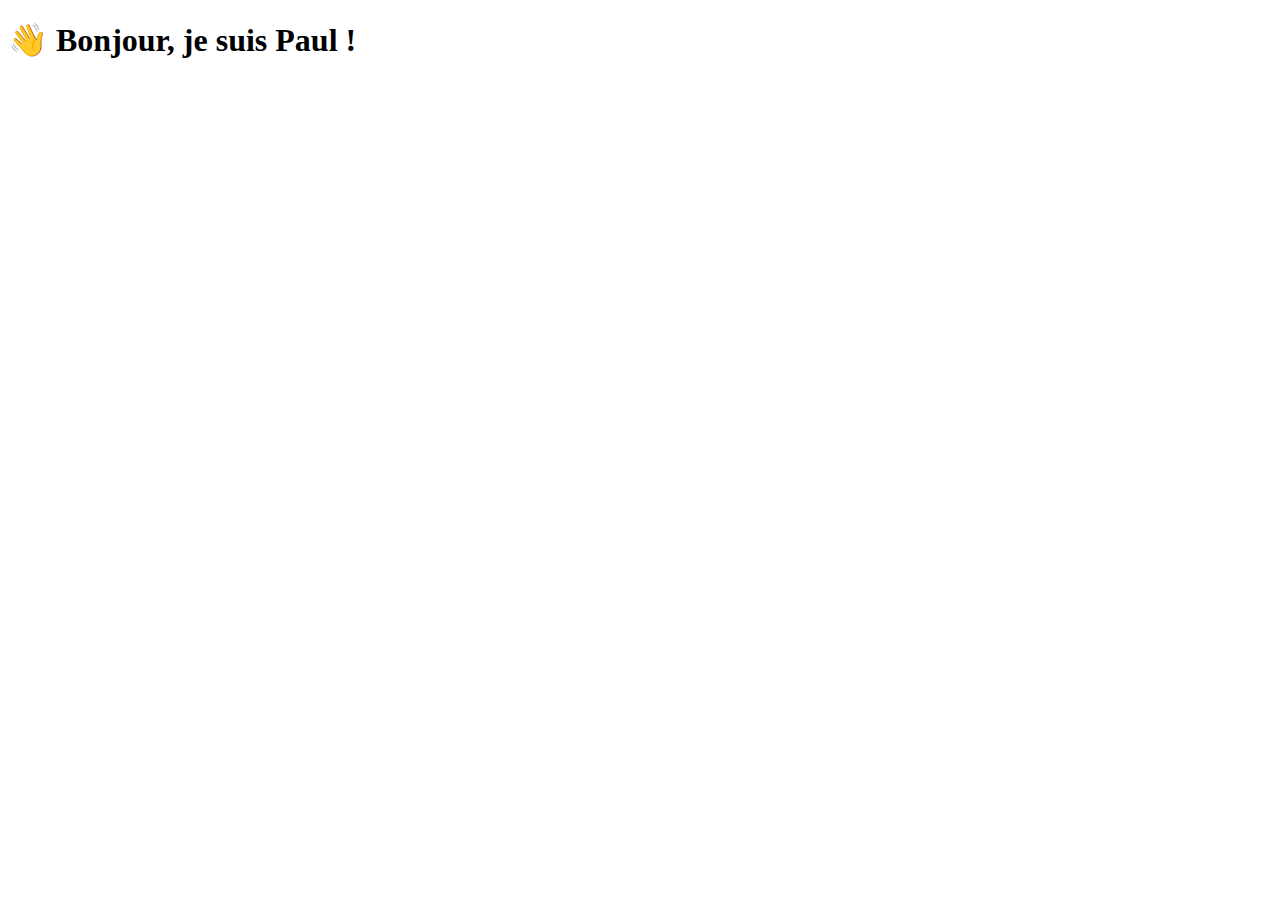
==== index.html @ 537d475c "Commit initial" ====
<!DOCTYPE html>
<html lang="fr">
    <head>
        <meta charset="utf-8">
        <meta http-equiv="X-UA-Compatible" content="ie=edge">
        <meta name="viewport" content="width=device-width, initial-scale=1.0">

        <title>👋 Paul</title>
    </head>
    <body>
        <h1>👋 Bonjour, je suis Paul !</h1>
    </body>
</html>
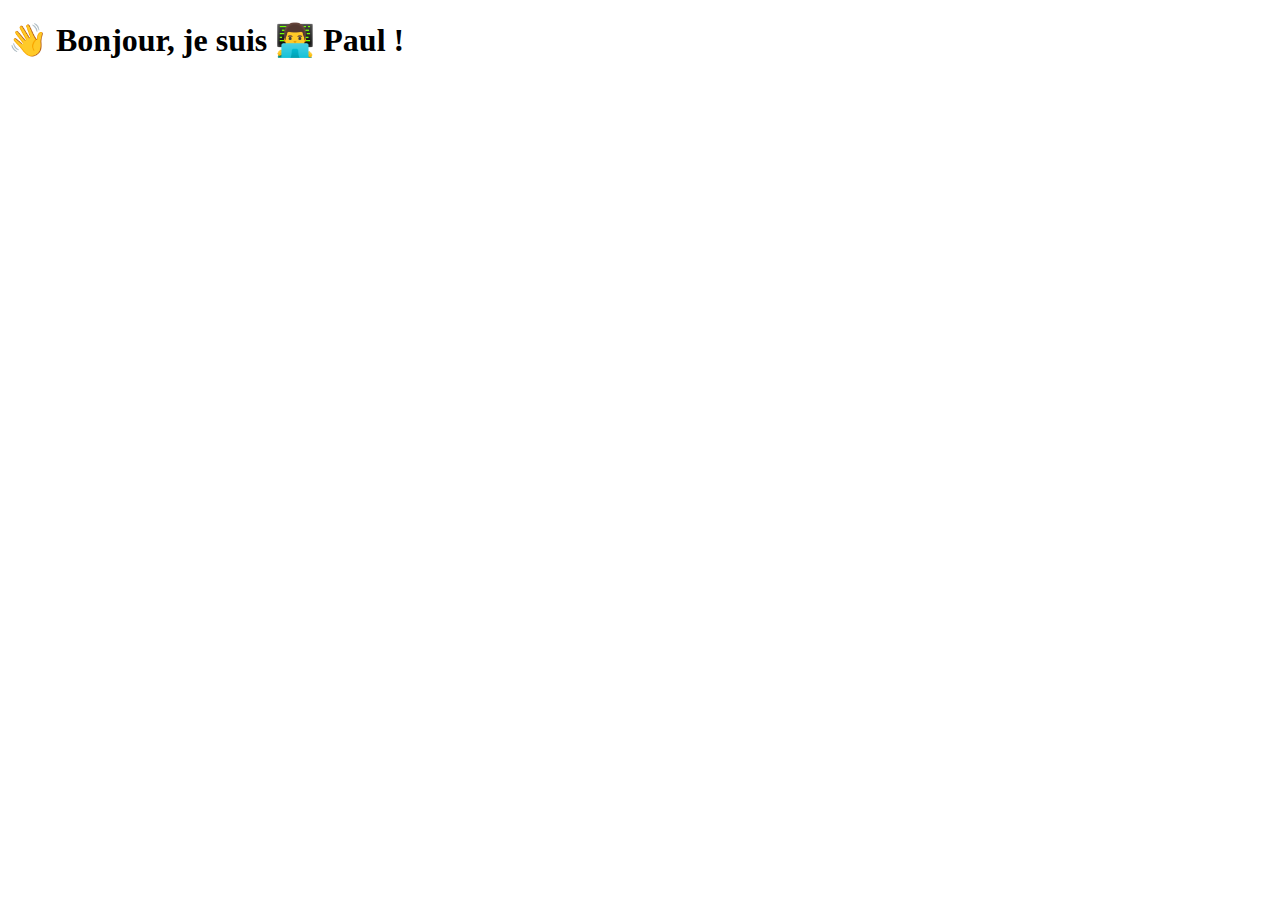
==== commit 104b9188: "Ajouter emoji pour Paul" ====
--- a/index.html
+++ b/index.html
@@ -8,6 +8,6 @@
         <title>👋 Paul</title>
     </head>
     <body>
-        <h1>👋 Bonjour, je suis Paul !</h1>
+        <h1>👋 Bonjour, je suis 👨‍💻 Paul !</h1>
     </body>
-</html>+</html>
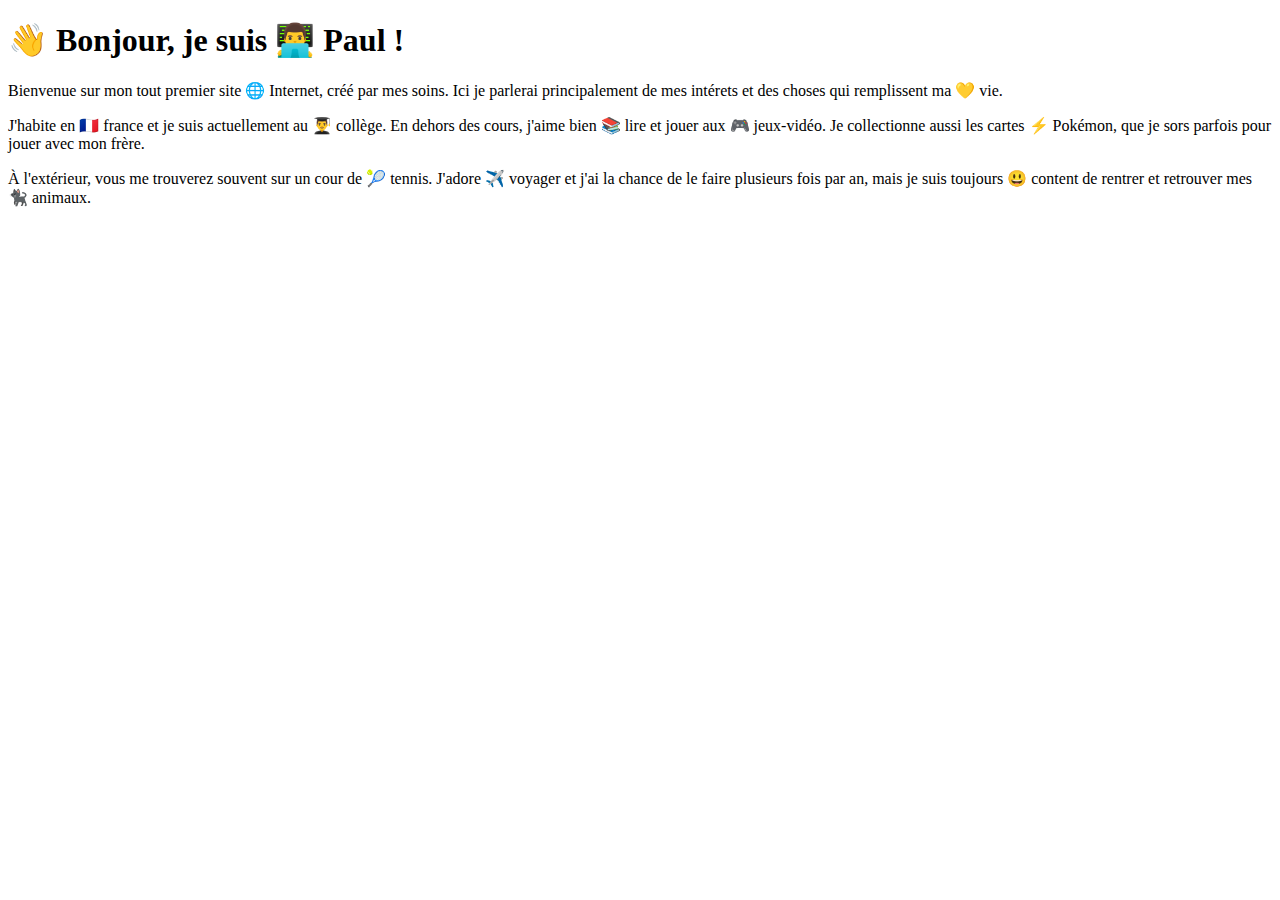
==== commit 4b7f9dd6: "Ajouter pharagraphes de présentation" ====
--- a/index.html
+++ b/index.html
@@ -9,5 +9,11 @@
     </head>
     <body>
         <h1>👋 Bonjour, je suis 👨‍💻 Paul !</h1>
+
+        <p>Bienvenue sur mon tout premier site 🌐 Internet, créé par mes soins. Ici je parlerai principalement de mes intérets et des choses qui remplissent ma 💛 vie.</p>
+
+        <p>J'habite en 🇫🇷 france et je suis actuellement au 👨‍🎓 collège. En dehors des cours, j'aime bien 📚 lire et jouer aux 🎮 jeux-vidéo. Je collectionne aussi les cartes ⚡️ Pokémon, que je sors parfois pour jouer avec mon frère.</p>
+
+        <p>À l'extérieur, vous me trouverez souvent sur un cour de 🎾 tennis. J'adore ✈️ voyager et j'ai la chance de le faire plusieurs fois par an, mais je suis toujours 😃 content de rentrer et retrouver mes 🐈‍⬛ animaux.</p>
     </body>
 </html>
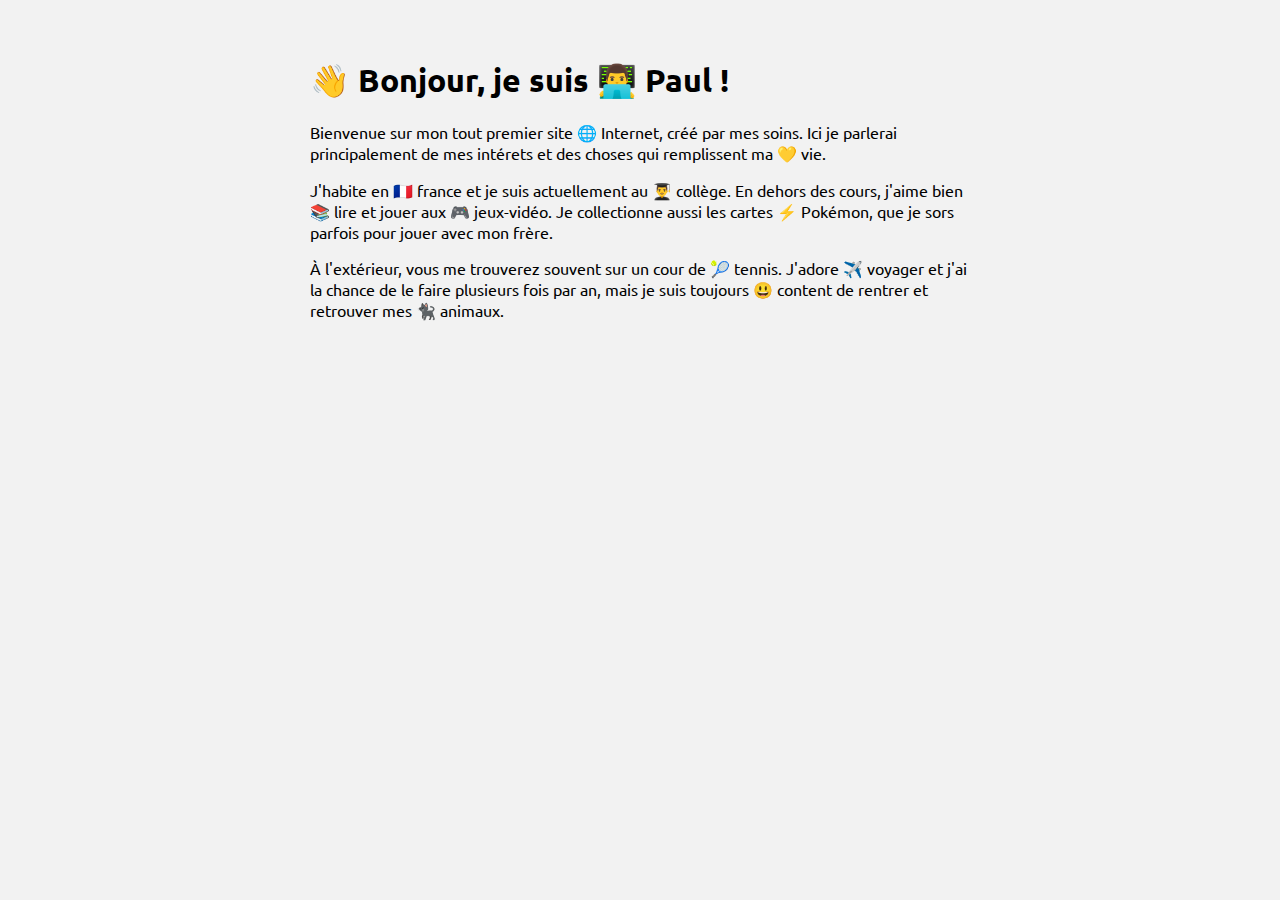
==== commit 37036e2c: "Ajouter styles et nouvelle police" ====
--- a/index.html
+++ b/index.html
@@ -5,15 +5,23 @@
         <meta http-equiv="X-UA-Compatible" content="ie=edge">
         <meta name="viewport" content="width=device-width, initial-scale=1.0">
 
-        <title>👋 Paul</title>
+        <title>Paul</title>
+
+        <link rel="preconnect" href="https://fonts.googleapis.com">
+        <link rel="preconnect" href="https://fonts.gstatic.com" crossorigin>
+        <link href="https://fonts.googleapis.com/css2?family=Ubuntu:ital,wght@0,400;0,700;1,400;1,700&display=swap" rel="stylesheet">
+
+        <link rel="stylesheet" href="styles.css">
     </head>
     <body>
-        <h1>👋 Bonjour, je suis 👨‍💻 Paul !</h1>
+        <main class="content">
+            <h1>👋 Bonjour, je suis 👨‍💻 Paul !</h1>
 
-        <p>Bienvenue sur mon tout premier site 🌐 Internet, créé par mes soins. Ici je parlerai principalement de mes intérets et des choses qui remplissent ma 💛 vie.</p>
+            <p>Bienvenue sur mon tout premier site 🌐 Internet, créé par mes soins. Ici je parlerai principalement de mes intérets et des choses qui remplissent ma 💛 vie.</p>
 
-        <p>J'habite en 🇫🇷 france et je suis actuellement au 👨‍🎓 collège. En dehors des cours, j'aime bien 📚 lire et jouer aux 🎮 jeux-vidéo. Je collectionne aussi les cartes ⚡️ Pokémon, que je sors parfois pour jouer avec mon frère.</p>
+            <p>J'habite en 🇫🇷 france et je suis actuellement au 👨‍🎓 collège. En dehors des cours, j'aime bien 📚 lire et jouer aux 🎮 jeux-vidéo. Je collectionne aussi les cartes ⚡️ Pokémon, que je sors parfois pour jouer avec mon frère.</p>
 
-        <p>À l'extérieur, vous me trouverez souvent sur un cour de 🎾 tennis. J'adore ✈️ voyager et j'ai la chance de le faire plusieurs fois par an, mais je suis toujours 😃 content de rentrer et retrouver mes 🐈‍⬛ animaux.</p>
+            <p>À l'extérieur, vous me trouverez souvent sur un cour de 🎾 tennis. J'adore ✈️ voyager et j'ai la chance de le faire plusieurs fois par an, mais je suis toujours 😃 content de rentrer et retrouver mes 🐈‍⬛ animaux.</p>
+        </main>
     </body>
 </html>
--- a/styles.css
+++ b/styles.css
@@ -0,0 +1,13 @@
+html {
+    background: #f2f2f2;
+}
+
+body {
+    margin: 60px auto;
+    font-family: 'Ubuntu', sans-serif;
+}
+
+.content {
+    max-width: 660px;
+    margin: 0 auto;
+}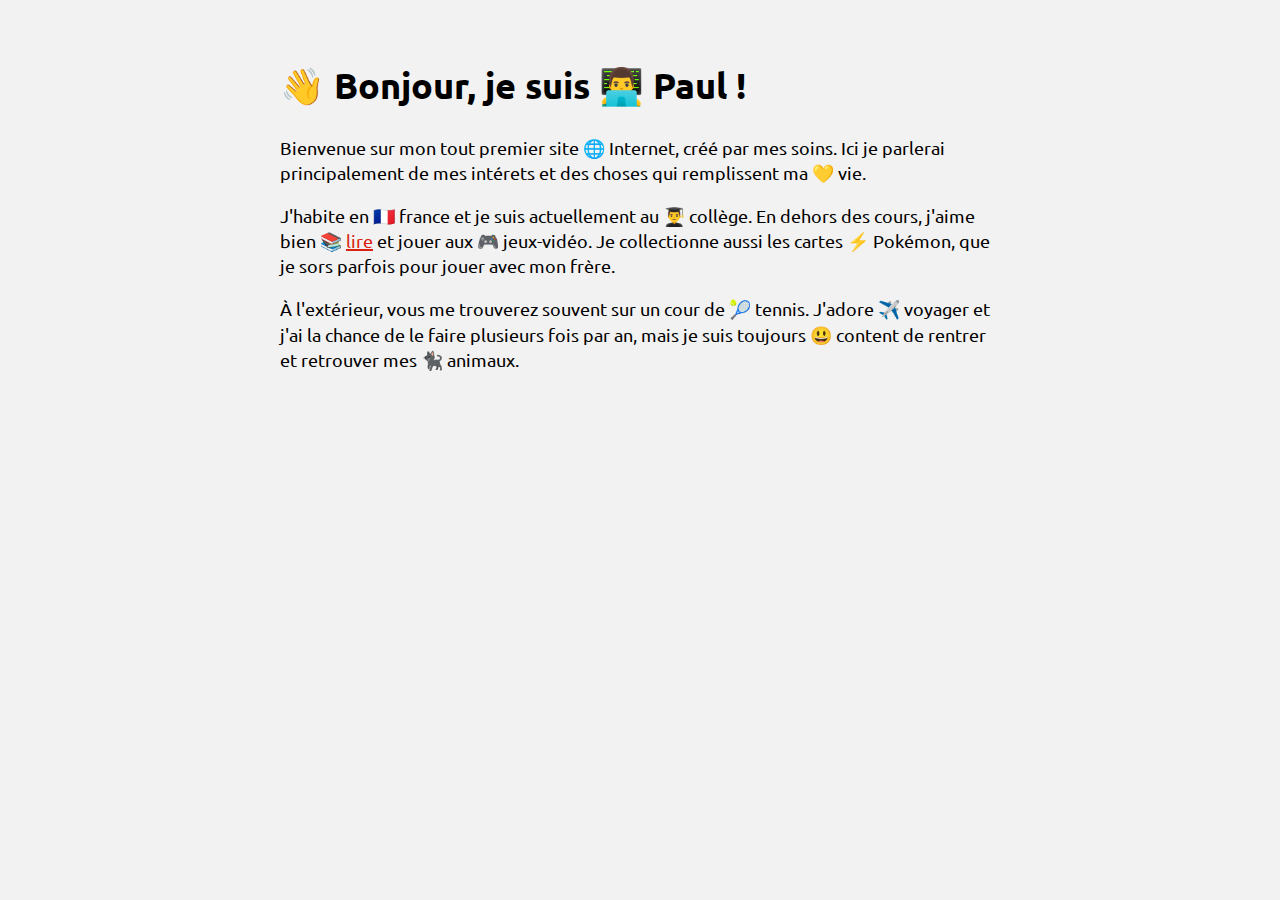
==== commit c9d5eee2: "Créé liens entre accueil et lectures" ====
--- a/index.html
+++ b/index.html
@@ -19,7 +19,7 @@
 
             <p>Bienvenue sur mon tout premier site 🌐 Internet, créé par mes soins. Ici je parlerai principalement de mes intérets et des choses qui remplissent ma 💛 vie.</p>
 
-            <p>J'habite en 🇫🇷 france et je suis actuellement au 👨‍🎓 collège. En dehors des cours, j'aime bien 📚 lire et jouer aux 🎮 jeux-vidéo. Je collectionne aussi les cartes ⚡️ Pokémon, que je sors parfois pour jouer avec mon frère.</p>
+            <p>J'habite en 🇫🇷 france et je suis actuellement au 👨‍🎓 collège. En dehors des cours, j'aime bien 📚 <a href="lectures.html">lire</a> et jouer aux 🎮 jeux-vidéo. Je collectionne aussi les cartes ⚡️ Pokémon, que je sors parfois pour jouer avec mon frère.</p>
 
             <p>À l'extérieur, vous me trouverez souvent sur un cour de 🎾 tennis. J'adore ✈️ voyager et j'ai la chance de le faire plusieurs fois par an, mais je suis toujours 😃 content de rentrer et retrouver mes 🐈‍⬛ animaux.</p>
         </main>
--- a/styles.css
+++ b/styles.css
@@ -5,9 +5,44 @@
 body {
     margin: 60px auto;
     font-family: 'Ubuntu', sans-serif;
+    font-size: 18px;
+    line-height: 1.4;
+}
+
+a,
+a:focus,
+a:visited {
+    color: #d92310;
+    text-decoration-thickness: 2px;
+}
+
+a:hover {
+    color: #e87d3e;
 }
 
 .content {
-    max-width: 660px;
+    max-width: 720px;
     margin: 0 auto;
-}+}
+
+.book {
+    position: relative;
+    margin: 30px 0;
+    padding: 0 0 0 125px;
+}
+
+.book img {
+    position: absolute;
+    top: 5px;
+    left: 0;
+}
+
+.book h3,
+.book .author {
+    margin: 0;
+}
+
+.book .author {
+    color: #888888;
+    font-style: italic;
+}
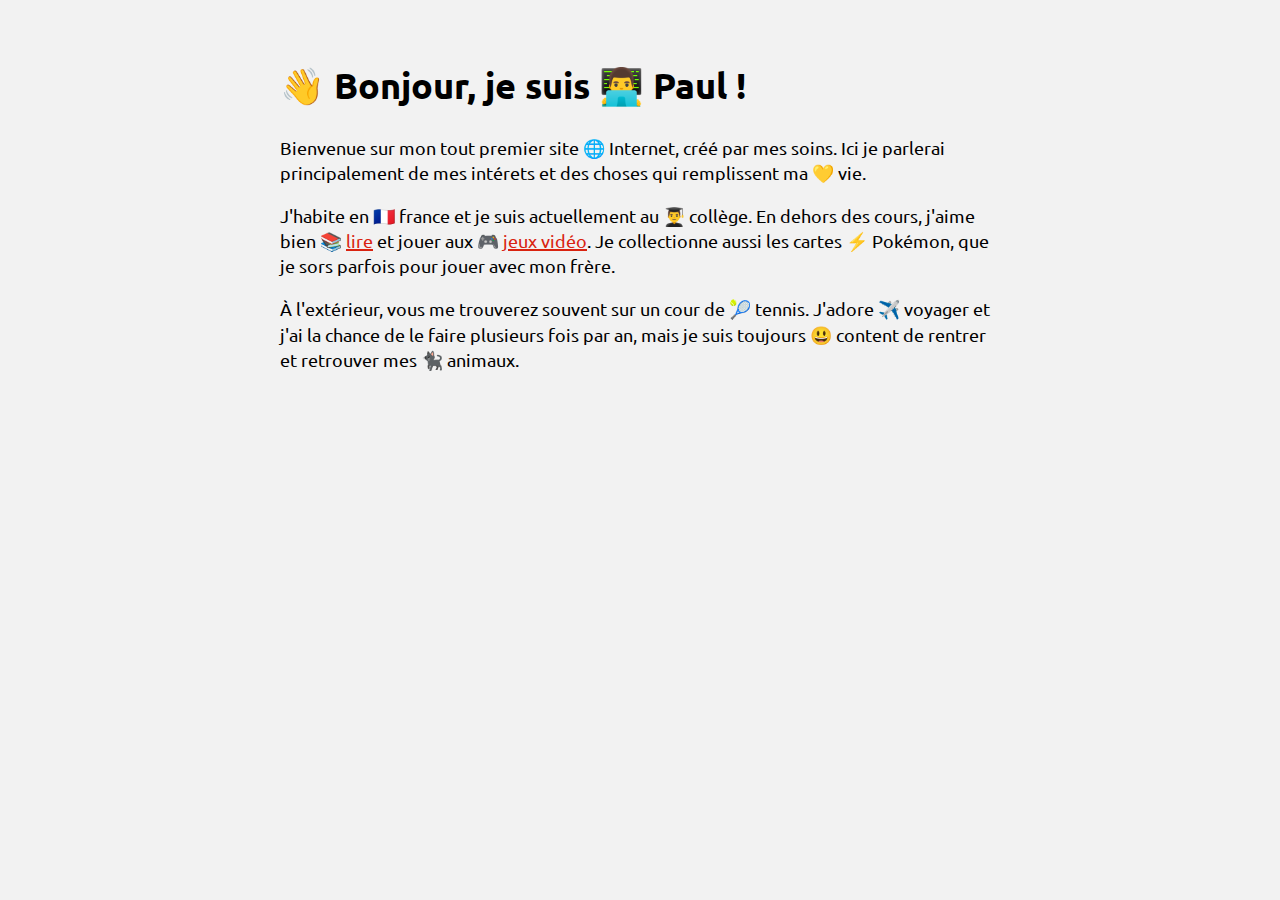
==== commit 7c61b220: "Création de la page jeux vidéo" ====
--- a/index.html
+++ b/index.html
@@ -19,7 +19,7 @@
 
             <p>Bienvenue sur mon tout premier site 🌐 Internet, créé par mes soins. Ici je parlerai principalement de mes intérets et des choses qui remplissent ma 💛 vie.</p>
 
-            <p>J'habite en 🇫🇷 france et je suis actuellement au 👨‍🎓 collège. En dehors des cours, j'aime bien 📚 <a href="lectures.html">lire</a> et jouer aux 🎮 jeux-vidéo. Je collectionne aussi les cartes ⚡️ Pokémon, que je sors parfois pour jouer avec mon frère.</p>
+            <p>J'habite en 🇫🇷 france et je suis actuellement au 👨‍🎓 collège. En dehors des cours, j'aime bien 📚 <a href="lectures.html">lire</a> et jouer aux 🎮 <a href="jeux-video.html">jeux vidéo</a>. Je collectionne aussi les cartes ⚡️ Pokémon, que je sors parfois pour jouer avec mon frère.</p>
 
             <p>À l'extérieur, vous me trouverez souvent sur un cour de 🎾 tennis. J'adore ✈️ voyager et j'ai la chance de le faire plusieurs fois par an, mais je suis toujours 😃 content de rentrer et retrouver mes 🐈‍⬛ animaux.</p>
         </main>
--- a/styles.css
+++ b/styles.css
@@ -23,11 +23,12 @@
 .content {
     max-width: 720px;
     margin: 0 auto;
+    padding: 0 25px;
 }
 
 .book {
     position: relative;
-    margin: 30px 0;
+    margin: 35px 0;
     padding: 0 0 0 125px;
 }
 
@@ -46,3 +47,13 @@
     color: #888888;
     font-style: italic;
 }
+
+.book-alt {
+    padding: 0 125px 0 0;
+    text-align: right;
+}
+
+.book-alt img {
+    left: auto;
+    right: 0;
+}
